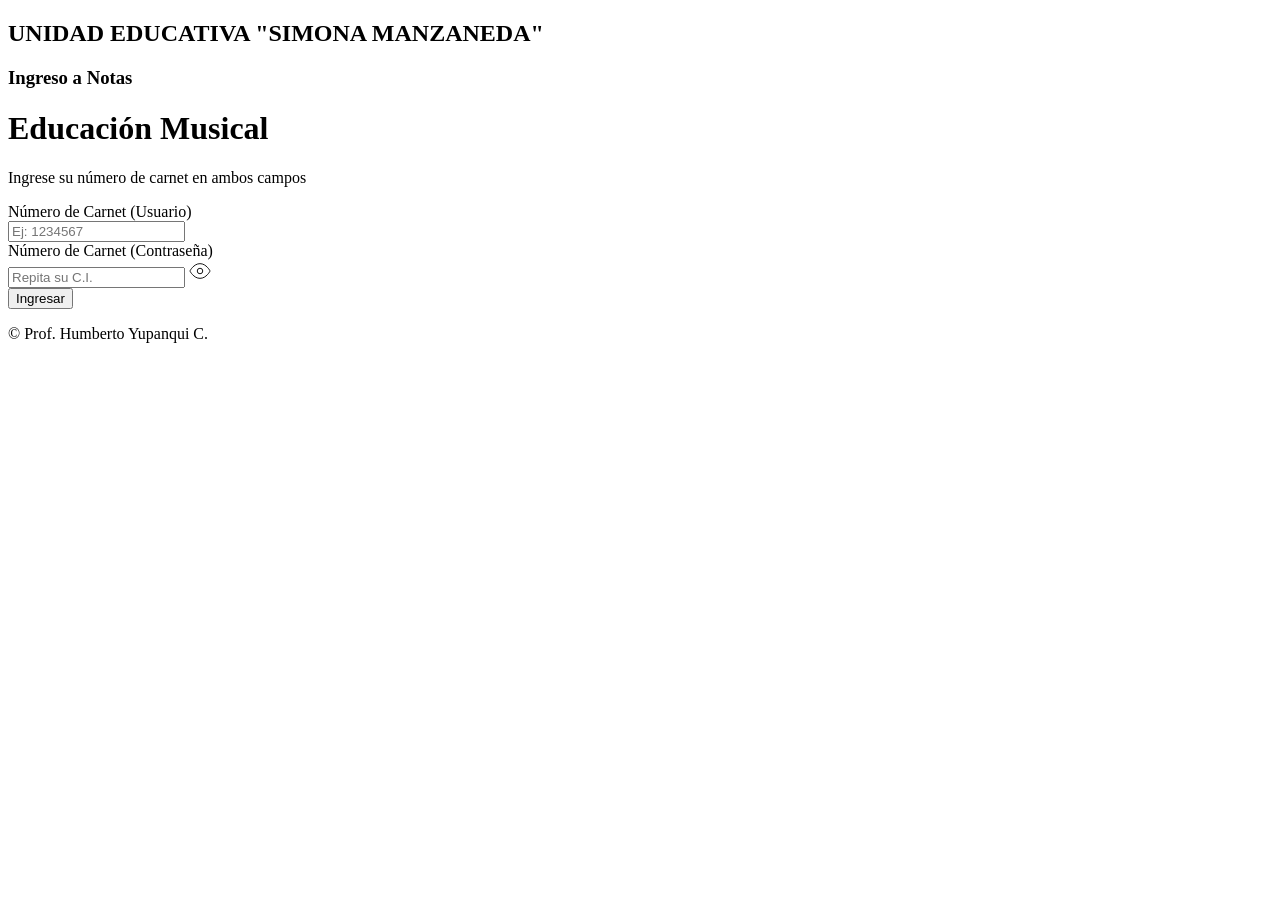
==== index.html @ e0f77505 "index.html" ====
<!DOCTYPE html>
<html lang="es">
<head>
    <meta charset="UTF-8">
    <meta name="viewport" content="width=device-width, initial-scale=1.0">
    <title>Plataforma de Educación Musical</title>
    <link rel="stylesheet" href="index.css">
</head>

<body>

    <!-- ENCABEZADO -->
    <header>
        <h2>UNIDAD EDUCATIVA "SIMONA MANZANEDA"</h2>
    </header>

    <!-- CONTENEDOR PRINCIPAL -->
    <div class="container">
        
        <div class="login-box">
            <h3>Ingreso a Notas</h3>
            <h1>Educación Musical</h1>

            <!-- MENSAJE INFORMATIVO -->
            <p class="info">
                Ingrese su número de carnet en ambos campos
            </p>

            <form id="loginForm">

                <!-- USUARIO = CI -->
                <label for="username">Número de Carnet (Usuario)</label>
                <div class="input-container">
                    <input 
                        type="number" 
                        id="username" 
                        name="username" 
                        placeholder="Ej: 1234567"
                        required
                    >
                </div>

                <!-- CONTRASEÑA = CI -->
                <label for="password">Número de Carnet (Contraseña)</label>
                <div class="input-container">
                    <input 
                        type="password" 
                        id="password" 
                        name="password" 
                        placeholder="Repita su C.I."
                        required
                    >

                    <!-- BOTÓN OJITO -->
                    <span class="toggle" onclick="togglePasswordVisibility()">
                        
                        <!-- OJO ABIERTO -->
                        <svg id="eyeOpen" xmlns="http://www.w3.org/2000/svg" 
                            width="22" height="22" viewBox="0 0 24 24" fill="none" stroke="currentColor">
                            <path d="M1 12s4-8 11-8 11 8 11 8-4 8-11 8S1 12 1 12z"/>
                            <circle cx="12" cy="12" r="3"/>
                        </svg>

                        <!-- OJO CERRADO -->
                        <svg id="eyeClose" xmlns="http://www.w3.org/2000/svg" 
                            width="22" height="22" viewBox="0 0 24 24" fill="none" stroke="currentColor" style="display:none;">
                            <path d="M17.94 17.94A10.94 10.94 0 0112 20C5 20 1 12 1 12a21.77 21.77 0 015.06-6.94"/>
                            <path d="M1 1l22 22"/>
                        </svg>

                    </span>
                </div>

                <!-- BOTÓN -->
                <button type="submit">Ingresar</button>

                <!-- MENSAJE -->
                <p id="mensaje"></p>
            </form>
        </div>
    </div>

    <!-- PIE -->
    <footer>
        <p>&copy; Prof. Humberto Yupanqui C.</p>
    </footer>
   
    <script src="menu.js"></script>

</body>
</html>
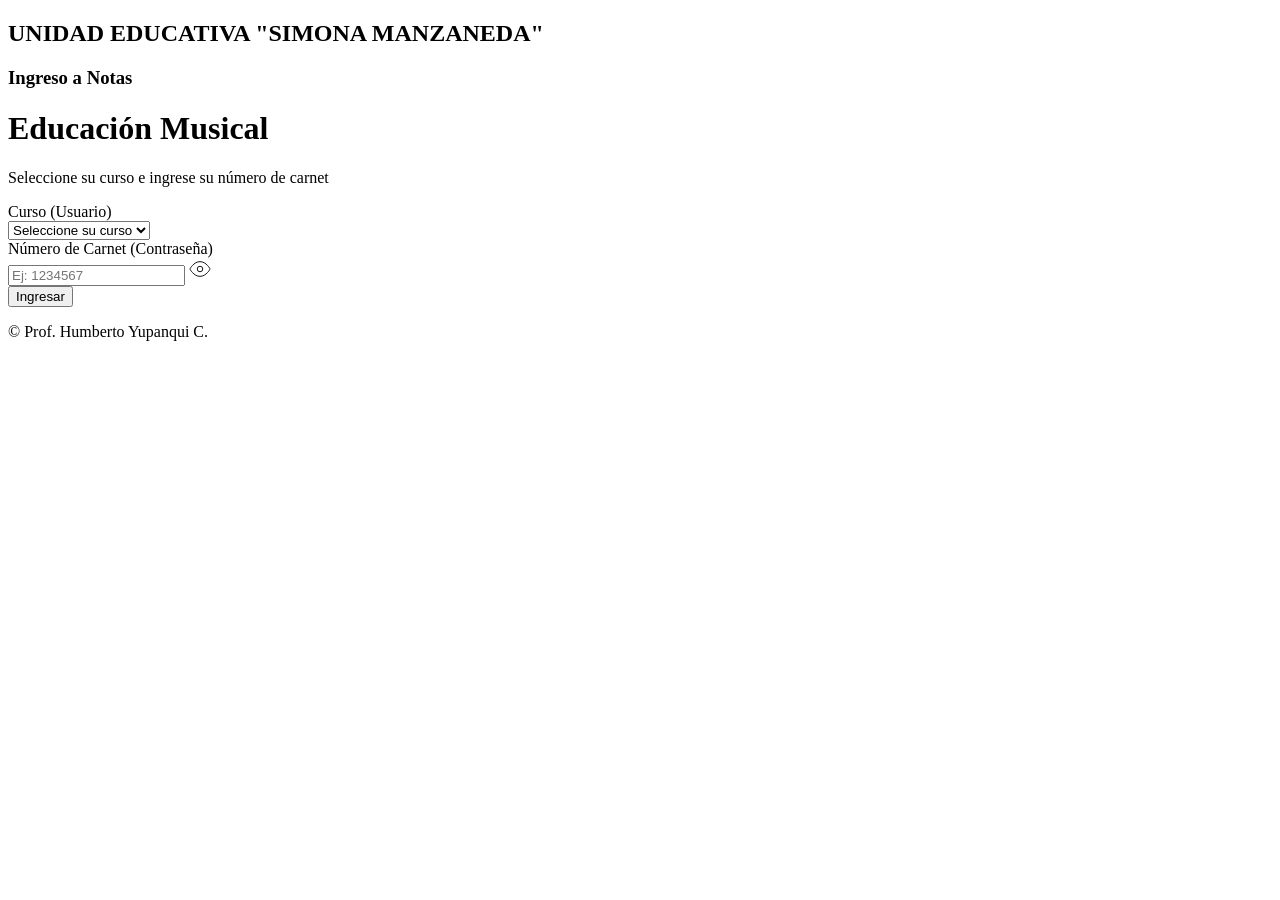
==== commit 6bc41a52: "index.html" ====
--- a/index.html
+++ b/index.html
@@ -4,7 +4,7 @@
     <meta charset="UTF-8">
     <meta name="viewport" content="width=device-width, initial-scale=1.0">
     <title>Plataforma de Educación Musical</title>
-    <link rel="stylesheet" href="index.css">
+    <link rel="stylesheet" href="Index.css">
 </head>
 
 <body>
@@ -23,21 +23,23 @@
 
             <!-- MENSAJE INFORMATIVO -->
             <p class="info">
-                Ingrese su número de carnet en ambos campos
+                Seleccione su curso e ingrese su número de carnet
             </p>
 
             <form id="loginForm">
 
-                <!-- USUARIO = CI -->
-                <label for="username">Número de Carnet (Usuario)</label>
+                <!-- USUARIO = CURSO -->
+                <label for="curso">Curso (Usuario)</label>
                 <div class="input-container">
-                    <input 
-                        type="number" 
-                        id="username" 
-                        name="username" 
-                        placeholder="Ej: 1234567"
-                        required
-                    >
+                    <select id="curso" name="curso" required>
+                        <option value="">Seleccione su curso</option>
+                        <option value="1ro de Primaria">1ro de Primaria</option>
+                        <option value="2do de Primaria">2do de Primaria</option>
+                        <option value="3ro de Primaria">3ro de Primaria</option>
+                        <option value="4to de Primaria">4to de Primaria</option>
+                        <option value="5to de Primaria">5to de Primaria</option>
+                        <option value="6to de Primaria">6to de Primaria</option>
+                    </select>
                 </div>
 
                 <!-- CONTRASEÑA = CI -->
@@ -47,7 +49,7 @@
                         type="password" 
                         id="password" 
                         name="password" 
-                        placeholder="Repita su C.I."
+                        placeholder="Ej: 1234567"
                         required
                     >
 
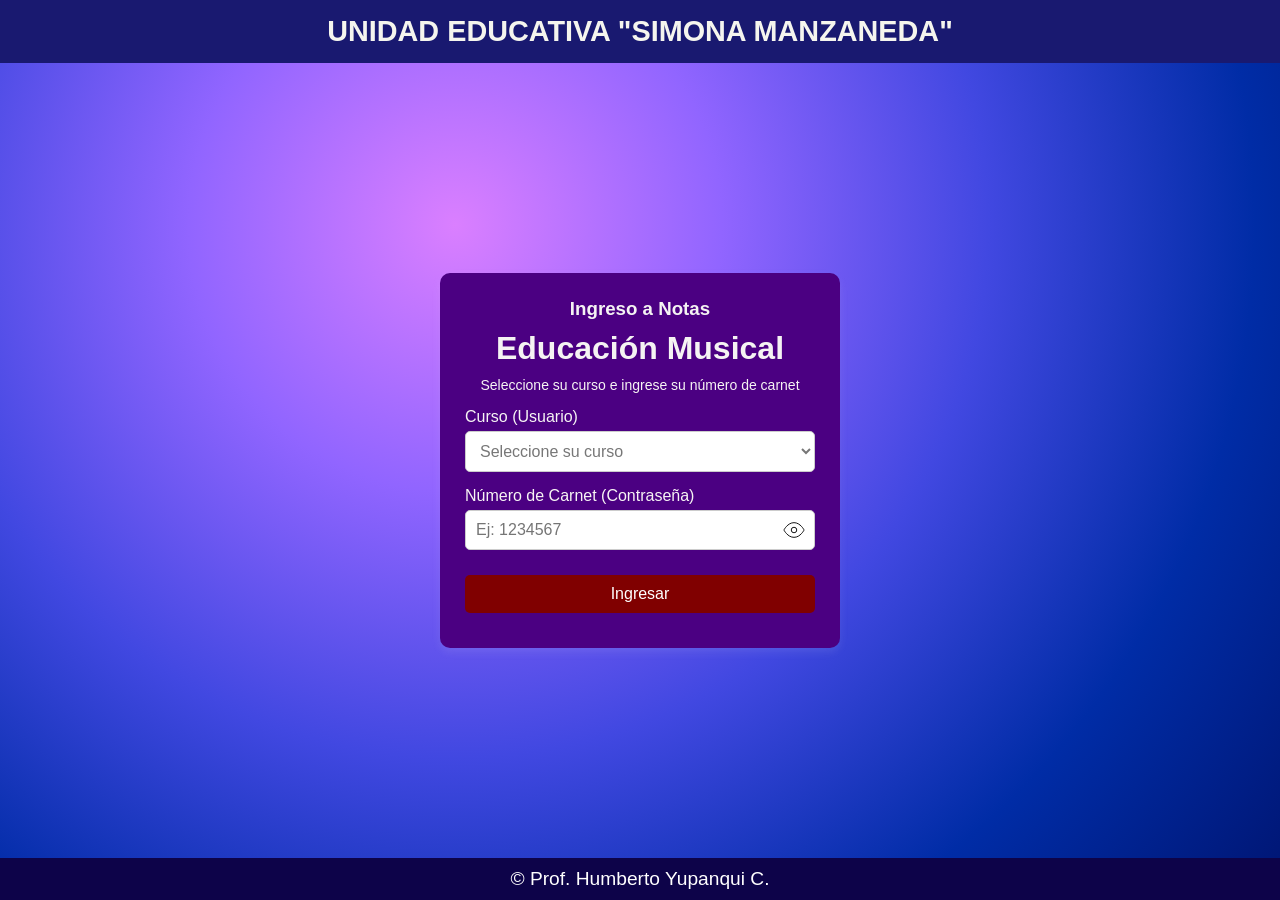
==== commit ea2309a5: "index.html" ====
--- a/index.html
+++ b/index.html
@@ -4,7 +4,7 @@
     <meta charset="UTF-8">
     <meta name="viewport" content="width=device-width, initial-scale=1.0">
     <title>Plataforma de Educación Musical</title>
-    <link rel="stylesheet" href="Index.css">
+    <link rel="stylesheet" href="index.css">
 </head>
 
 <body>
--- a/index.css
+++ b/index.css
@@ -0,0 +1,221 @@
+/* RESET */
+* {
+    box-sizing: border-box;
+    margin: 0;
+    padding: 0;
+    font-family: Arial, sans-serif;
+}
+
+/* HEADER */
+header {
+    position: fixed;
+    top: 0;
+    left: 0;
+    right: 0;
+    z-index: 1000;
+    background-color: #191970;
+    color: #f5f5ee; /*color del texto*/
+    padding: 15px;
+    font-size: 1.2em;
+    text-align: center;
+}
+
+/* FOOTER */
+footer {
+    position: fixed;
+    bottom: 0;
+    left: 0;
+    right: 0;
+    z-index: 1000;
+    background-color: #0d0349;
+    color: #fff;
+    padding: 10px;
+    font-size: 1.2em;
+    text-align: center;
+}
+
+/* BODY */
+body {
+    display: flex;
+    justify-content: center;
+    align-items: center;
+    min-height: 100vh;
+    background-image: radial-gradient(circle at 35.55% 24.97%, #da7fff 0, #9165ff 25%, #4148e1 50%, #002ca6 75%, #001572 100%);
+    padding: 80px 20px 60px;
+}
+
+/* CONTENEDOR */
+.container {
+    width: 100%;
+    max-width: 400px;
+}
+
+/* CAJA LOGIN */
+.login-box {
+    background: #4B0082;
+    padding: 25px;
+    border-radius: 10px;
+    box-shadow: 0 4px 8px rgba(236, 234, 234, 0.1);
+    text-align: center;
+}
+
+/* TITULOS */
+.login-box h1,
+.login-box h3 {
+    color: #f5f3f3;
+    margin-bottom: 10px;
+}
+
+/* INFO */
+.info {
+    color: #f7f4f4;
+    font-size: 14px;
+    margin-bottom: 15px;
+}
+
+/* FORM */
+form {
+    display: flex;
+    flex-direction: column;
+}
+
+/* LABEL */
+label {
+    font-size: 1rem;
+    color: #f7f4f4;
+    text-align: left;
+    margin-bottom: 5px;
+}
+
+/* INPUT CONTENEDOR */
+.input-container {
+    position: relative;
+    margin-bottom: 15px;
+}
+
+/* INPUTS */
+input {
+    padding: 10px;
+    font-size: 1rem;
+    border: 1px solid #ccc;
+    border-radius: 5px;
+    width: 100%;
+}
+
+/* SELECTOR DE CURSO */
+select {
+    padding: 10px;
+    font-size: 1rem;
+    border: 1px solid #ccc;
+    border-radius: 5px;
+    width: 100%;
+    background-color: white;
+    color: #333;
+    cursor: pointer;
+}
+
+/* OPCIÓN INICIAL */
+select:invalid {
+    color: #777;
+}
+
+select option {
+    color: #333;
+}
+
+/* 👁 FIX REAL DEL OJITO */
+.input-container input[type="password"] {
+    padding-right: 45px; /* espacio suficiente */
+}
+
+.input-container .toggle {
+    position: absolute;
+    right: 10px;
+    top: 50%;
+    transform: translateY(-50%);
+    cursor: pointer;
+    display: flex;
+    align-items: center;
+    z-index: 10;
+}
+
+/* asegurar que el svg se vea */
+.input-container .toggle svg {
+    width: 22px;
+    height: 22px;
+    display: block;
+}
+
+/* BOTÓN */
+button {
+    padding: 10px;
+    font-size: 1rem;
+    color: #ffffff;
+    background-color: #800000;
+    border: none;
+    border-radius: 5px;
+    cursor: pointer;
+    margin-top: 10px;
+    transition: background-color 0.3s ease;
+}
+
+/* HOVER */
+button:hover {
+    background-color: #b42f07;
+}
+
+/* MENSAJE */
+#mensaje {
+    color: white;
+    font-size: 14px;
+    margin-top: 10px;
+}
+
+/* TABLA */
+table {
+    width: 100%;
+    border-collapse: collapse;
+    margin-top: 10px;
+}
+
+table, th, td {
+    border: 1px solid #ddd;
+    padding: 8px;
+}
+
+th {
+    background-color: #b42f07;
+    color: white;
+}
+
+/* RESPONSIVE */
+@media (max-width: 768px) {
+    header, footer {
+        font-size: 1em;
+        padding: 12px;
+    }
+}
+
+@media (max-width: 480px) {
+
+    body {
+        padding: 70px 10px 50px;
+    }
+
+    .login-box {
+        padding: 20px;
+    }
+
+        input,
+    select {
+        font-size: 14px;
+    }
+
+    button {
+        font-size: 14px;
+    }
+
+    header, footer {
+        font-size: 0.9em;
+    }
+}
